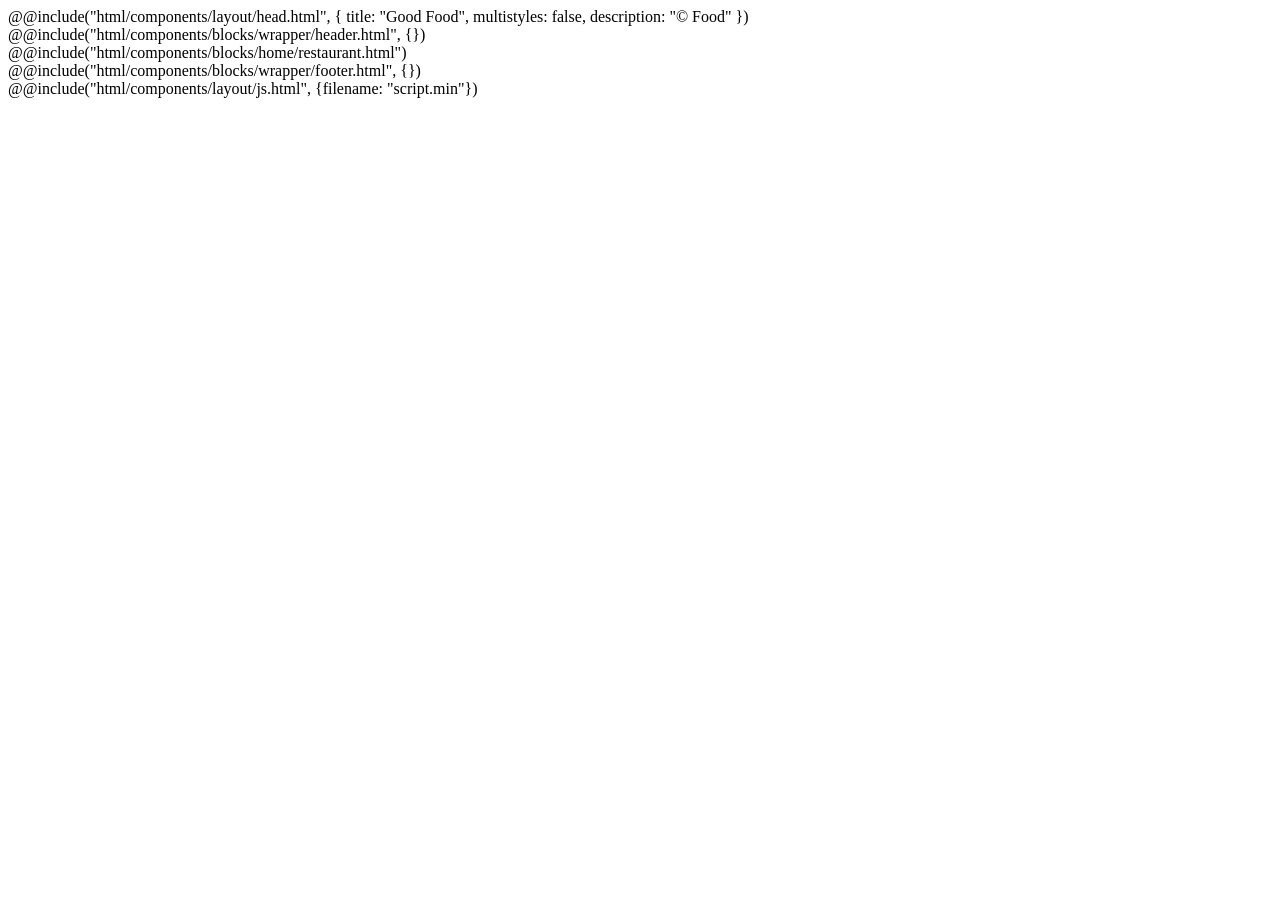
==== src/index.html @ 11470100 "first commit" ====
<!doctype html>
<html lang="ru">
    @@include("html/components/layout/head.html", { title: "Good Food",
    multistyles: false, description: "© Food" })

    <body>
        <div class="wrapper">
            <div class="container">
                @@include("html/components/blocks/wrapper/header.html", {})
            </div>
            <main class="main container">
                @@include("html/components/blocks/home/restaurant.html")
            </main>
            @@include("html/components/blocks/wrapper/footer.html", {})
        </div>
        @@include("html/components/layout/js.html", {filename: "script.min"})
    </body>
</html>
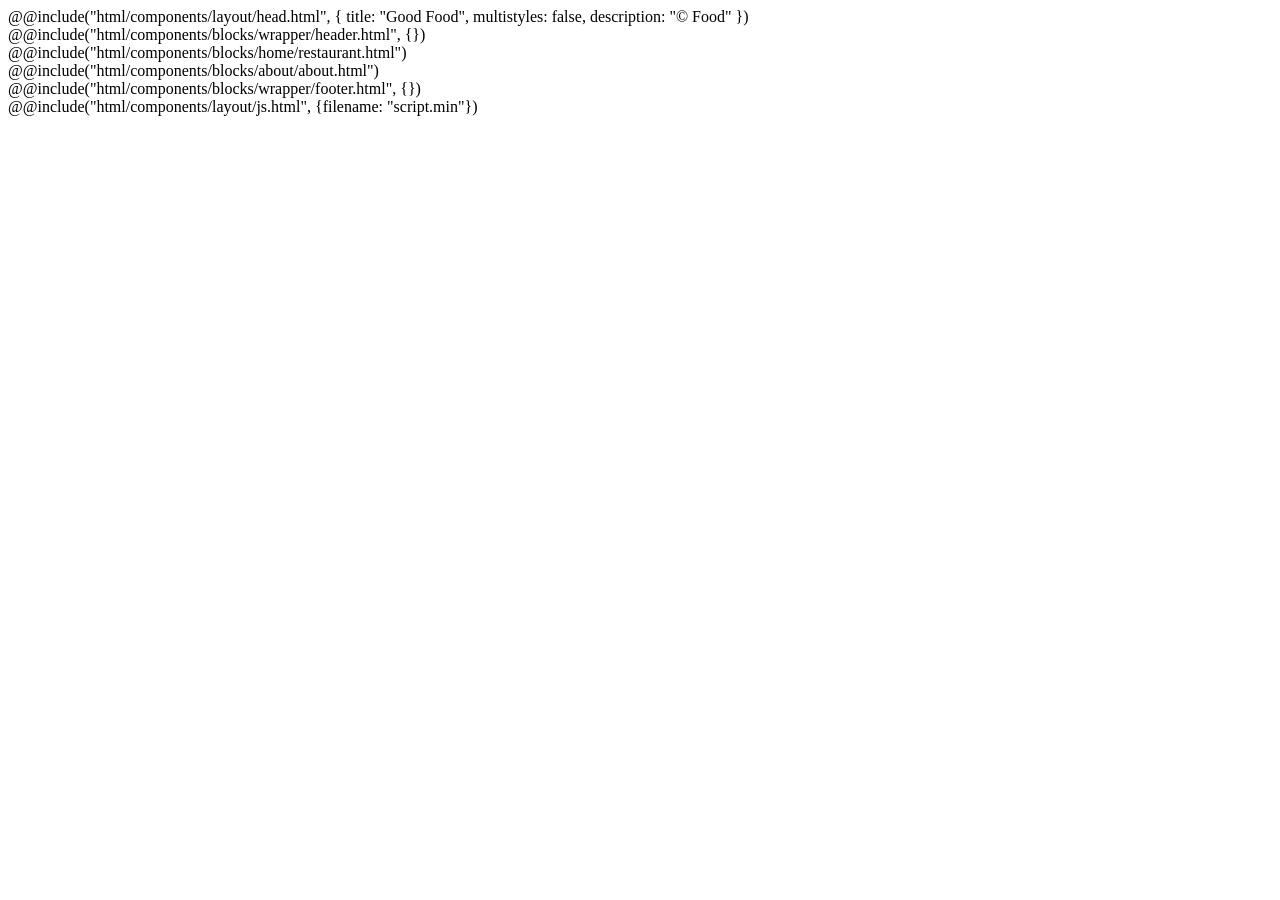
==== commit 3d5987d3: "about ui" ====
--- a/src/index.html
+++ b/src/index.html
@@ -8,8 +8,11 @@
             <div class="container">
                 @@include("html/components/blocks/wrapper/header.html", {})
             </div>
-            <main class="main container">
-                @@include("html/components/blocks/home/restaurant.html")
+            <main class="main">
+                <div class="container">
+                    @@include("html/components/blocks/home/restaurant.html")
+                </div>
+                @@include("html/components/blocks/about/about.html")
             </main>
             @@include("html/components/blocks/wrapper/footer.html", {})
         </div>
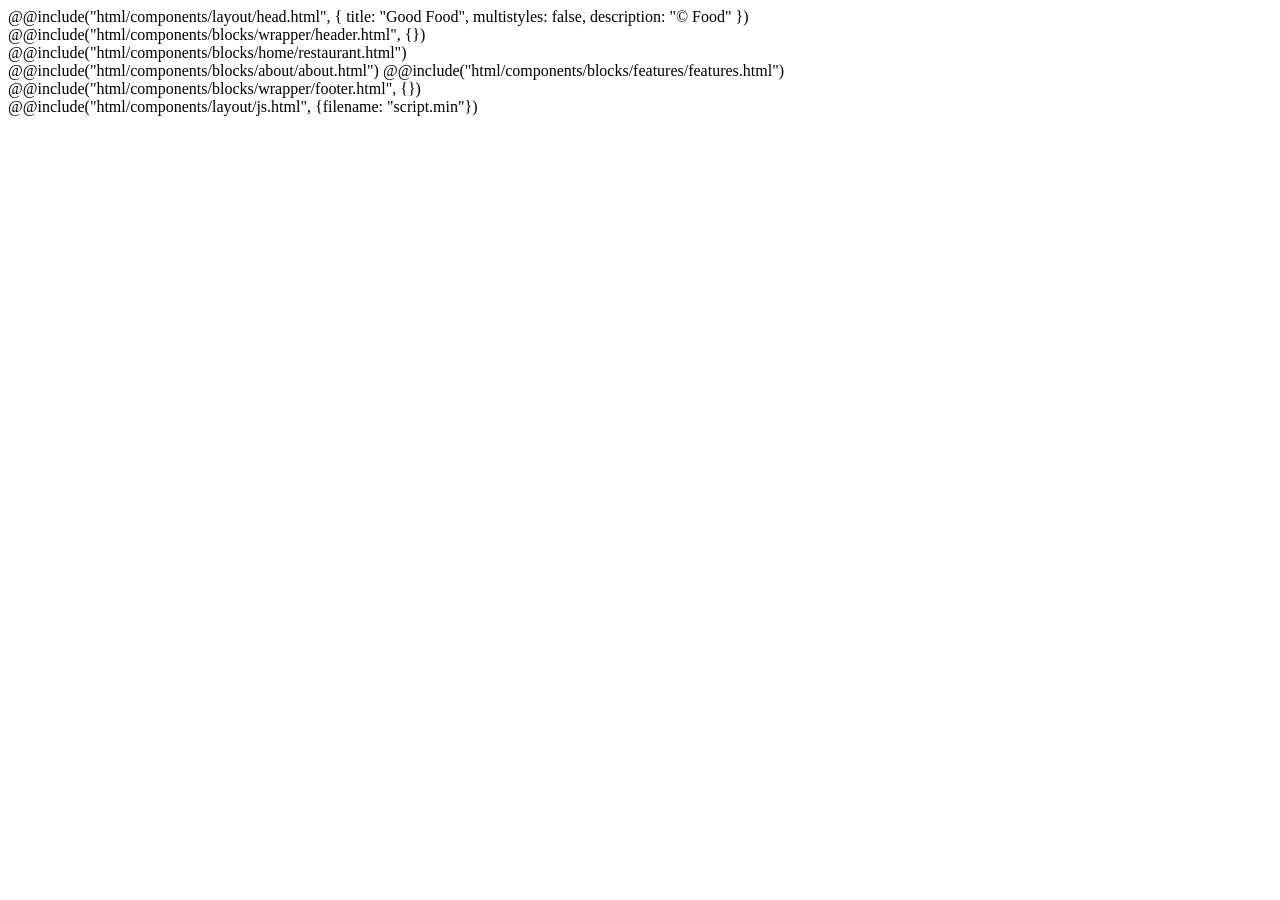
==== commit f975136e: "three screen" ====
--- a/src/index.html
+++ b/src/index.html
@@ -13,6 +13,7 @@
                     @@include("html/components/blocks/home/restaurant.html")
                 </div>
                 @@include("html/components/blocks/about/about.html")
+                @@include("html/components/blocks/features/features.html")
             </main>
             @@include("html/components/blocks/wrapper/footer.html", {})
         </div>
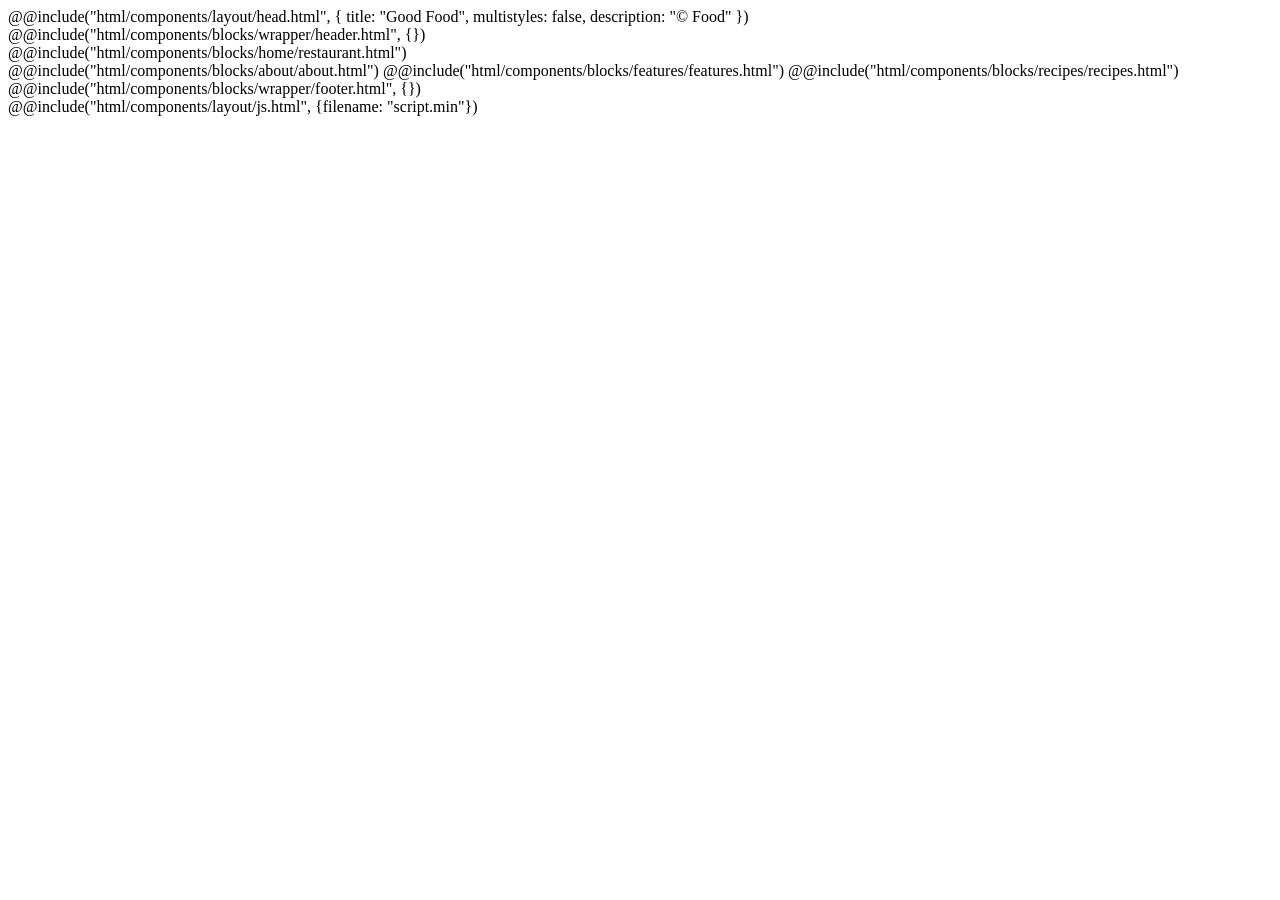
==== commit 09c136df: "recipes page ui add js func" ====
--- a/src/index.html
+++ b/src/index.html
@@ -14,6 +14,7 @@
                 </div>
                 @@include("html/components/blocks/about/about.html")
                 @@include("html/components/blocks/features/features.html")
+                @@include("html/components/blocks/recipes/recipes.html")
             </main>
             @@include("html/components/blocks/wrapper/footer.html", {})
         </div>
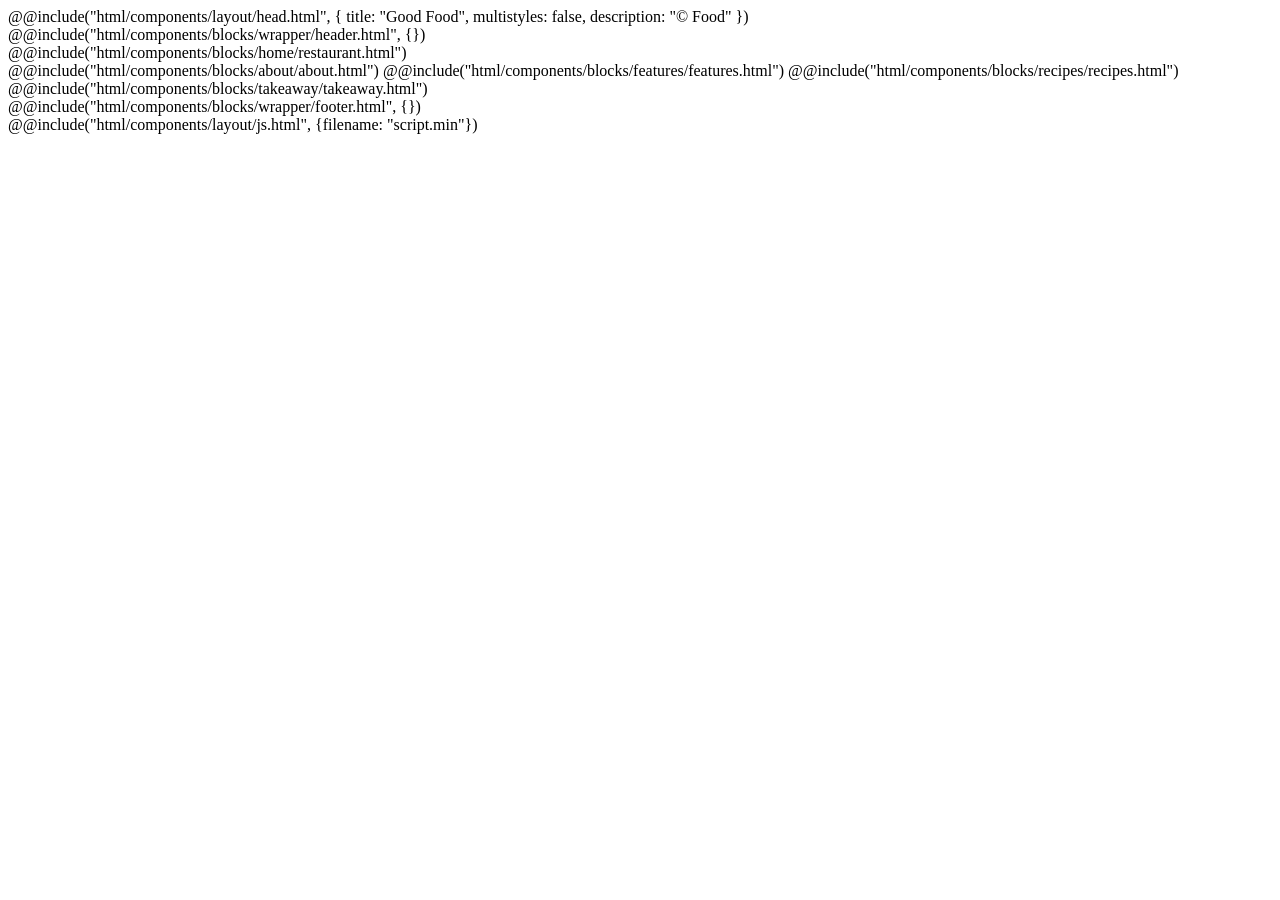
==== commit 8cfb5139: "footer" ====
--- a/src/index.html
+++ b/src/index.html
@@ -15,6 +15,7 @@
                 @@include("html/components/blocks/about/about.html")
                 @@include("html/components/blocks/features/features.html")
                 @@include("html/components/blocks/recipes/recipes.html")
+                @@include("html/components/blocks/takeaway/takeaway.html")
             </main>
             @@include("html/components/blocks/wrapper/footer.html", {})
         </div>
